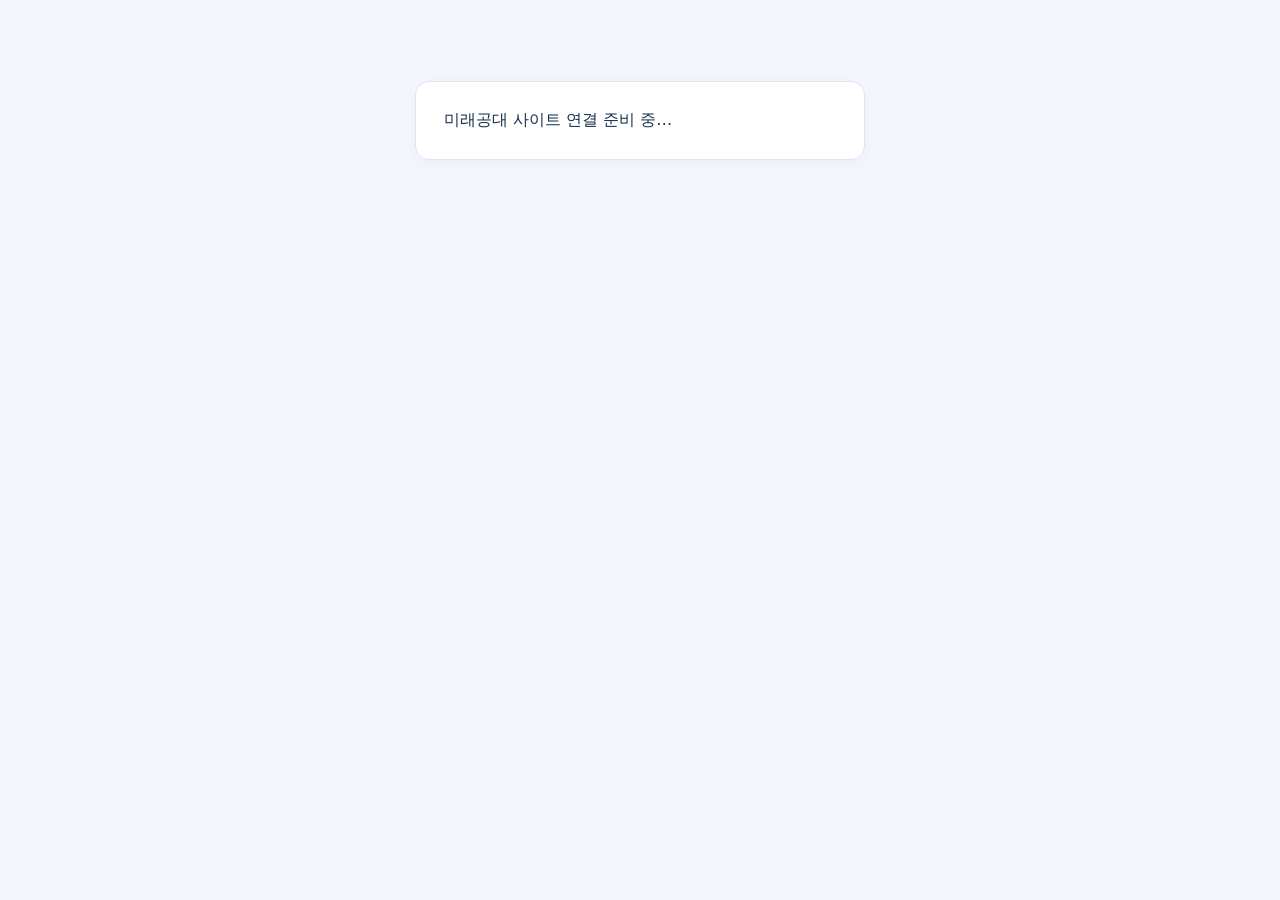
==== index.html @ a59e667e "Add files via upload" ====
<!doctype html><html lang="ko"><head><meta charset="utf-8"><meta name="viewport" content="width=device-width,initial-scale=1"><title>미래공대 | 공대원 관리</title><style>
:root{font-family:system-ui,'Malgun Gothic',sans-serif;color:#18314d;background:#f3f7fd}*{box-sizing:border-box}body{margin:0}button,input,select{font:inherit}button{cursor:pointer}button{border:0;border-radius:9px;padding:10px 15px;background:#1768c1;color:white}button:disabled{opacity:.5;cursor:not-allowed}.secondary{background:#e7eef9;color:#184b83}.danger{background:#bb3343}.outline{background:white;color:#14599c;border:1px solid #bed1e6}input,select{padding:10px;border:1px solid #ccd8e5;border-radius:8px;background:white;max-width:100%}label{display:grid;gap:6px;font-size:13px;font-weight:600}.shell{display:grid;grid-template-columns:230px minmax(0,1fr);min-height:100vh}.side{background:#123256;color:#fff;padding:24px 16px}.brand{font-size:23px;font-weight:800;margin:0 10px 25px}.brand small{display:block;font-size:12px;color:#b9d4ef;font-weight:400;margin-top:6px}.nav{display:block;width:100%;text-align:left;background:transparent;color:#d9e9fa;margin:3px 0}.nav.active,.nav:hover{background:#285787}.main{padding:30px;max-width:1250px;width:100%;margin:auto}h1{font-size:25px;margin:0 0 8px}h2{font-size:19px;margin:0 0 16px}.muted{color:#61778e}.card{background:white;border:1px solid #dce6f2;border-radius:14px;padding:22px;margin:15px 0;box-shadow:0 3px 14px #1637580a}.row{display:flex;align-items:center;gap:10px;flex-wrap:wrap}.space{justify-content:space-between}.grid{display:grid;grid-template-columns:repeat(auto-fit,minmax(190px,1fr));gap:12px}.stat{background:#edf5ff;padding:17px;border-radius:12px}.stat strong{font-size:26px;display:block}.tablewrap{overflow:auto}table{border-collapse:collapse;width:100%;min-width:650px}th,td{padding:12px;border-bottom:1px solid #e6edf6;text-align:left;font-size:14px}th{background:#f5f8fc}.pill{border-radius:20px;background:#e5f2e9;color:#176139;padding:4px 9px;font-size:12px}.warn{background:#fff3db;color:#925900}.auth{max-width:450px;margin:9vh auto;padding:28px}.auth form{display:grid;gap:14px}.error{color:#bb3343;white-space:pre-wrap}.notice{padding:12px;background:#eef6ff;border-radius:8px;margin:10px 0}.hidden{display:none!important}input[type=checkbox]{width:18px;height:18px} @media(max-width:740px){.shell{display:block}.side{padding:12px}.brand{margin-bottom:10px}.nav{display:inline-block;width:auto}.main{padding:16px}.card{padding:15px}}
</style></head><body><div id="root"><div class="card auth">미래공대 사이트 연결 준비 중…</div></div><script src="./config.js"></script><script type="module" src="./app.js"></script></body></html>
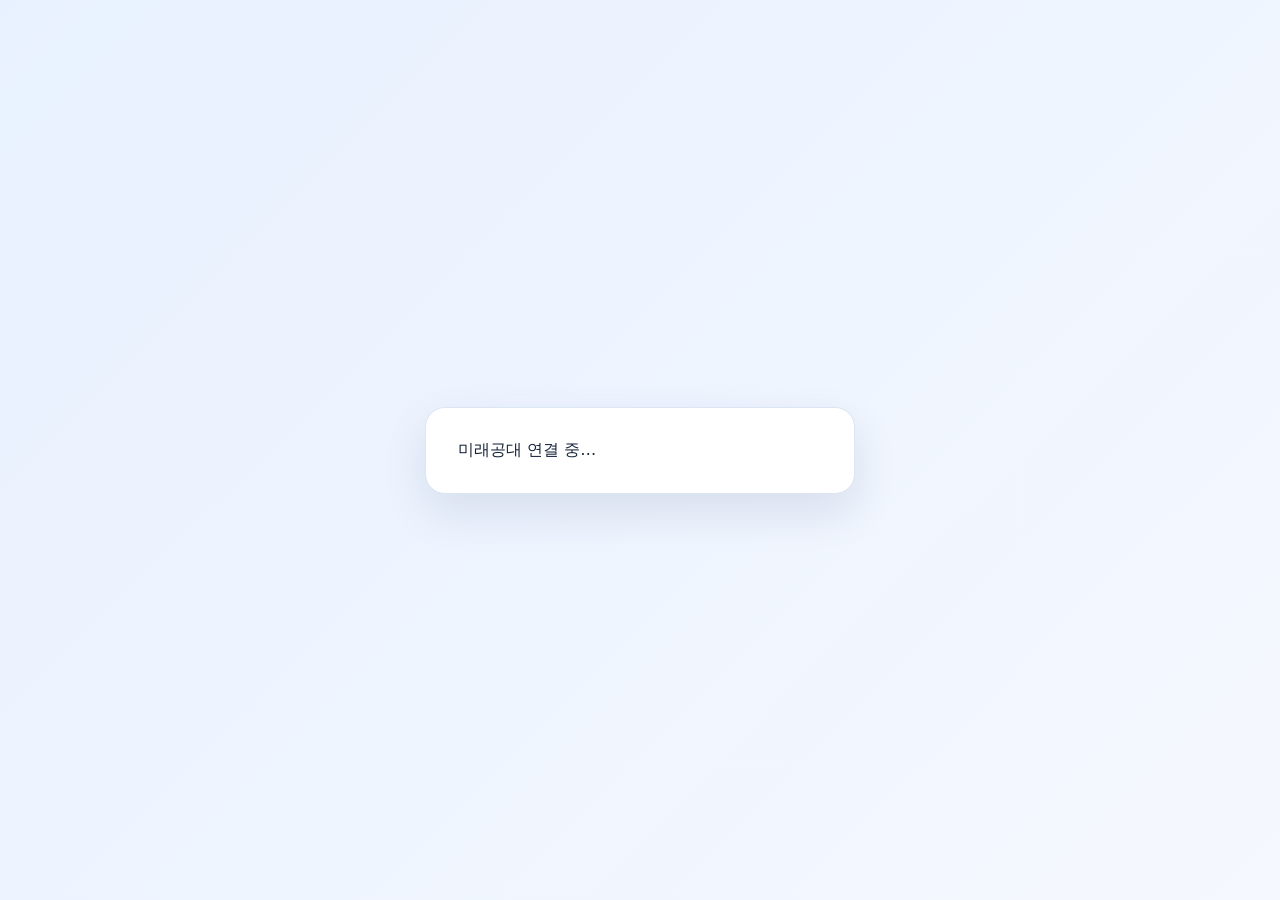
==== commit d422eb4d: "Add files via upload" ====
--- a/index.html
+++ b/index.html
@@ -1,3 +1 @@
-<!doctype html><html lang="ko"><head><meta charset="utf-8"><meta name="viewport" content="width=device-width,initial-scale=1"><title>미래공대 | 공대원 관리</title><style>
-:root{font-family:system-ui,'Malgun Gothic',sans-serif;color:#18314d;background:#f3f7fd}*{box-sizing:border-box}body{margin:0}button,input,select{font:inherit}button{cursor:pointer}button{border:0;border-radius:9px;padding:10px 15px;background:#1768c1;color:white}button:disabled{opacity:.5;cursor:not-allowed}.secondary{background:#e7eef9;color:#184b83}.danger{background:#bb3343}.outline{background:white;color:#14599c;border:1px solid #bed1e6}input,select{padding:10px;border:1px solid #ccd8e5;border-radius:8px;background:white;max-width:100%}label{display:grid;gap:6px;font-size:13px;font-weight:600}.shell{display:grid;grid-template-columns:230px minmax(0,1fr);min-height:100vh}.side{background:#123256;color:#fff;padding:24px 16px}.brand{font-size:23px;font-weight:800;margin:0 10px 25px}.brand small{display:block;font-size:12px;color:#b9d4ef;font-weight:400;margin-top:6px}.nav{display:block;width:100%;text-align:left;background:transparent;color:#d9e9fa;margin:3px 0}.nav.active,.nav:hover{background:#285787}.main{padding:30px;max-width:1250px;width:100%;margin:auto}h1{font-size:25px;margin:0 0 8px}h2{font-size:19px;margin:0 0 16px}.muted{color:#61778e}.card{background:white;border:1px solid #dce6f2;border-radius:14px;padding:22px;margin:15px 0;box-shadow:0 3px 14px #1637580a}.row{display:flex;align-items:center;gap:10px;flex-wrap:wrap}.space{justify-content:space-between}.grid{display:grid;grid-template-columns:repeat(auto-fit,minmax(190px,1fr));gap:12px}.stat{background:#edf5ff;padding:17px;border-radius:12px}.stat strong{font-size:26px;display:block}.tablewrap{overflow:auto}table{border-collapse:collapse;width:100%;min-width:650px}th,td{padding:12px;border-bottom:1px solid #e6edf6;text-align:left;font-size:14px}th{background:#f5f8fc}.pill{border-radius:20px;background:#e5f2e9;color:#176139;padding:4px 9px;font-size:12px}.warn{background:#fff3db;color:#925900}.auth{max-width:450px;margin:9vh auto;padding:28px}.auth form{display:grid;gap:14px}.error{color:#bb3343;white-space:pre-wrap}.notice{padding:12px;background:#eef6ff;border-radius:8px;margin:10px 0}.hidden{display:none!important}input[type=checkbox]{width:18px;height:18px} @media(max-width:740px){.shell{display:block}.side{padding:12px}.brand{margin-bottom:10px}.nav{display:inline-block;width:auto}.main{padding:16px}.card{padding:15px}}
-</style></head><body><div id="root"><div class="card auth">미래공대 사이트 연결 준비 중…</div></div><script src="./config.js"></script><script type="module" src="./app.js"></script></body></html>
+<!doctype html><html lang="ko"><head><meta charset="utf-8"><meta name="viewport" content="width=device-width,initial-scale=1"><title>미래공대 | 통합 운영센터</title><link rel="stylesheet" href="./style.css"></head><body><div id="app"><div class="auth-bg"><div class="auth-card">미래공대 연결 중…</div></div></div><script src="./config.js"></script><script type="module" src="./app.js"></script></body></html>
--- a/style.css
+++ b/style.css
@@ -0,0 +1,5 @@
+:root{font-family:system-ui,-apple-system,'Malgun Gothic',sans-serif;color:#17243b;background:#f4f7fc}*{box-sizing:border-box}body{margin:0}button,input,select,textarea{font:inherit}button{cursor:pointer}button:disabled{opacity:.45;cursor:not-allowed}.shell{display:flex;min-height:100vh}.sidebar{width:252px;background:#11233e;color:white;padding:24px 16px;position:sticky;top:0;height:100vh}.brand{font-weight:800;font-size:21px;padding:4px 12px 22px}.brand small{display:block;color:#a6c3ed;font-weight:500;font-size:12px;margin-top:6px}.nav{display:block;width:100%;background:transparent;color:#cbd8e9;border:0;text-align:left;padding:12px 14px;border-radius:10px;margin:3px 0}.nav.active,.nav:hover{background:#28486d;color:#fff}.main{flex:1;min-width:0;padding:28px;max-width:1450px;margin:auto}.top{display:flex;align-items:center;justify-content:space-between;gap:12px;margin-bottom:20px}.top h1{font-size:25px;margin:0}.muted{color:#64748b;font-size:13px}.pill{border-radius:100px;background:#e7effb;padding:6px 10px;font-size:12px;color:#1d4d83;display:inline-block}.pill.ok{background:#dcfce7;color:#166534}.pill.warn{background:#fef3c7;color:#92400e}.pill.bad{background:#fee2e2;color:#991b1b}.card{background:#fff;border:1px solid #e2e9f3;border-radius:16px;padding:20px;margin-bottom:16px;box-shadow:0 3px 12px #233c6010}.grid{display:grid;grid-template-columns:repeat(4,minmax(0,1fr));gap:12px}.grid.two{grid-template-columns:repeat(2,minmax(0,1fr))}.metric{font-size:27px;font-weight:800;margin:8px 0}.flex{display:flex;align-items:center;gap:9px;flex-wrap:wrap}.between{justify-content:space-between}.btn{border:0;border-radius:9px;padding:9px 14px;background:#2563eb;color:#fff;font-weight:600}.btn.secondary{background:#e8eef7;color:#244466}.btn.danger{background:#dc3545}.btn.small{padding:5px 9px;font-size:12px}.field{display:flex;flex-direction:column;gap:5px;margin-bottom:10px}.field label{font-size:12px;color:#51627b;font-weight:700}.field input,.field select,.field textarea,select,input[type=time],input[type=date]{width:100%;border:1px solid #cdd8e7;background:#fff;border-radius:8px;padding:9px;min-width:0}.field textarea{min-height:70px}.tablewrap{overflow:auto}table{width:100%;border-collapse:collapse;min-width:720px}th,td{text-align:left;border-bottom:1px solid #edf1f7;padding:11px 9px;font-size:13px}th{background:#f8faff;color:#526783;font-weight:700}tr:hover td{background:#fbfdff}.sectiontitle{margin:0 0 15px;font-size:18px}.notice{border:1px solid #f7dba0;background:#fffbeb;padding:11px 14px;border-radius:10px;font-size:13px;margin-bottom:18px}.tabs{display:flex;gap:8px;flex-wrap:wrap;margin-bottom:14px}.tabs button{border:1px solid #d4dfed;border-radius:9px;background:#fff;padding:9px 13px}.tabs button.sel{background:#2563eb;color:#fff;border-color:#2563eb}.empty{text-align:center;color:#8290a5;padding:30px}.preview{max-width:170px;max-height:110px;border-radius:8px;object-fit:contain;border:1px solid #dce3ed}.tiny{font-size:12px}.footer{margin:22px 0;color:#7d8ca2;font-size:12px}.switch{display:flex;gap:7px}.switch a{color:#fff;text-decoration:none;background:#294a72;padding:8px 10px;border-radius:8px;font-size:12px}.progress{height:9px;background:#e6edf6;border-radius:20px;overflow:hidden}.progress>div{height:100%;background:#3b82f6}.photo{display:flex;align-items:center;gap:12px;flex-wrap:wrap}hr{border:0;border-top:1px solid #e9eef5;margin:18px 0}@media(max-width:900px){.sidebar{width:190px}.main{padding:16px}.grid{grid-template-columns:repeat(2,minmax(0,1fr))}}@media(max-width:650px){.shell{display:block}.sidebar{width:100%;height:auto;position:static;padding:12px}.brand{padding:4px 8px;font-size:18px}.navs{display:flex;overflow:auto}.nav{white-space:nowrap;width:auto}.main{padding:14px}.grid,.grid.two{grid-template-columns:1fr}.top{align-items:flex-start;flex-direction:column}}
+
+.pending-banner{display:flex;justify-content:space-between;align-items:center;width:100%;background:#fff4d5;color:#744900;border:1px solid #f4d48b;border-radius:10px;padding:12px;margin-bottom:14px;font-weight:700;text-align:left}.pending-banner strong{background:#f59e0b;color:#fff;padding:3px 9px;border-radius:30px}.approval-highlight{border:2px solid #f4d48b;background:#fffdf5}.approval-row{padding:16px 0;border-bottom:1px solid #e7ecf4}.approval-row:last-child{border-bottom:0}
+
+.auth-bg{min-height:100vh;display:flex;align-items:center;justify-content:center;background:linear-gradient(135deg,#e8f1ff,#f5f8fe);padding:22px}.auth-card{width:100%;max-width:430px;background:white;border:1px solid #dbe5f3;border-radius:20px;padding:32px;box-shadow:0 18px 45px #152f581c}.auth-logo{font-size:38px;text-align:center}.auth-card h1{text-align:center;margin:8px 0}.auth-card>p{text-align:center}.auth-tabs{display:flex;gap:8px;margin:22px 0}.auth-tabs button{flex:1;padding:12px;border:1px solid #d5e0f0;border-radius:9px;background:#f3f6fc;cursor:pointer}.auth-tabs button.sel{background:#2860e8;color:white;border-color:#2860e8}.auth-card .field{margin-bottom:14px}.auth-card .field input{width:100%;box-sizing:border-box}.auth-button{width:100%;padding:13px}.auth-foot{text-align:center;margin-top:20px;font-size:13px}.auth-foot a{color:#2860e8}.switch button{width:100%}
